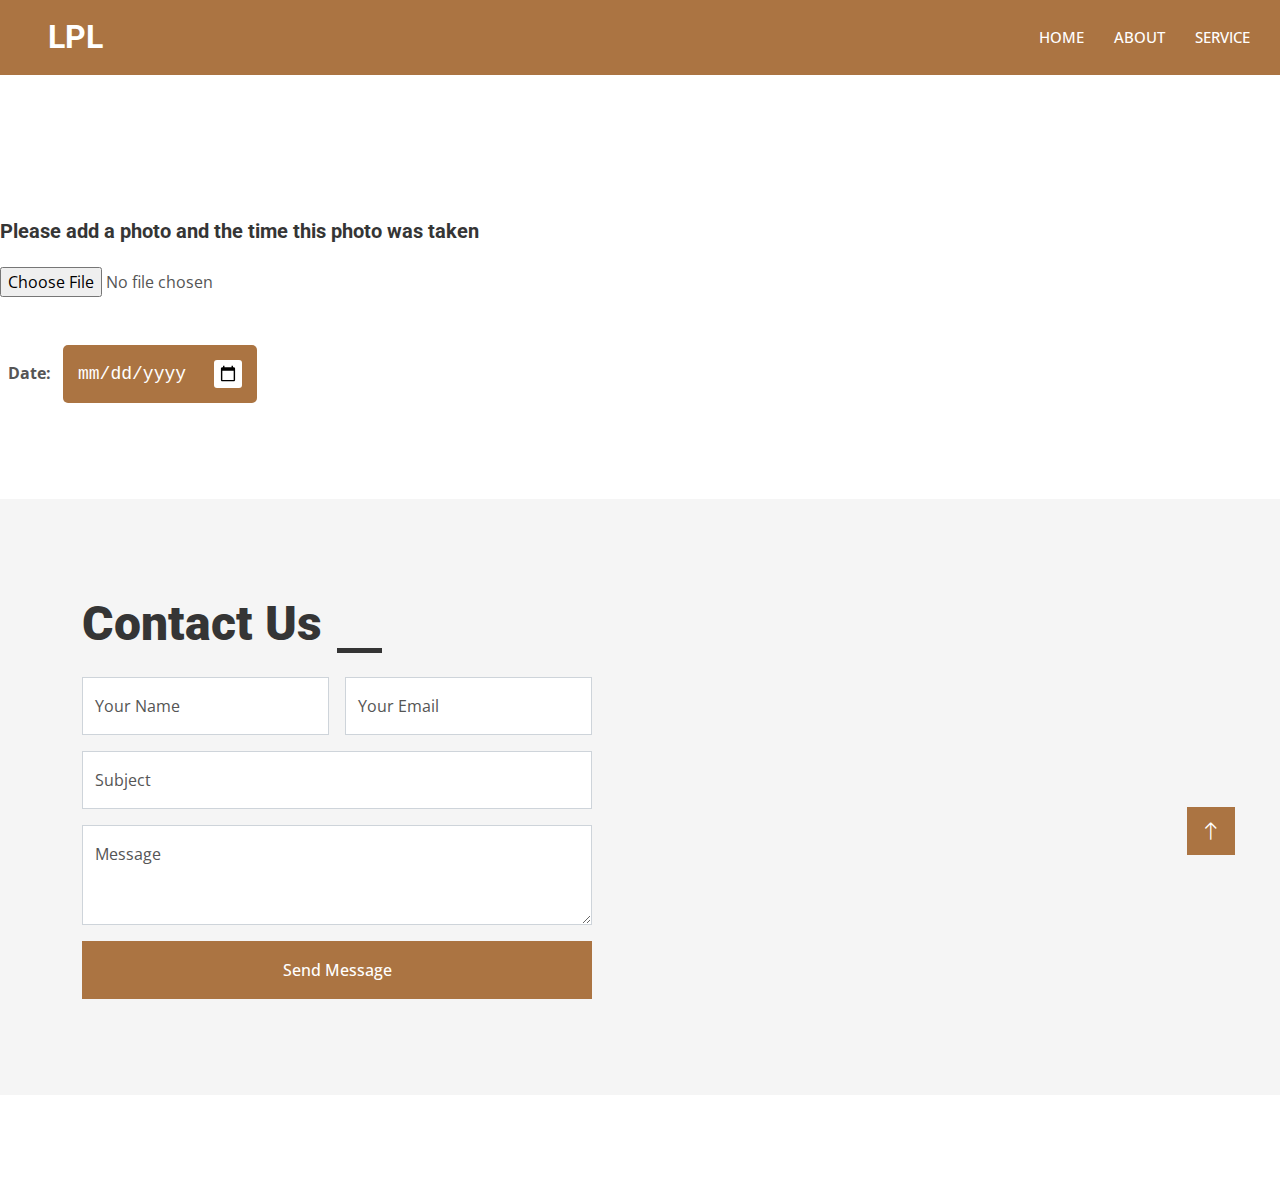
==== LPL/carpenter-website-template/create.html @ 6a571b26 "Front" ====
<!DOCTYPE html>
<html lang="en">
    <head>
        <meta charset="utf-8">
        <title>lose person locator</title>
        <meta content="width=device-width, initial-scale=1.0" name="viewport">
        <link rel="shortcut icon" href="img/icons8-family-50.png" type="image/x-icon">
        <meta content="" name="keywords">
        <meta content="" name="description">
    
        <!-- Favicon -->
        <link href="img/favicon.ico" rel="icon">
    
        <!-- Google Web Fonts -->
        <link rel="preconnect" href="https://fonts.googleapis.com">
        <link rel="preconnect" href="https://fonts.gstatic.com" crossorigin>
        <link href="https://fonts.googleapis.com/css2?family=Open+Sans:wght@400;500&family=Roboto:wght@500;700;900&display=swap" rel="stylesheet"> 
    
        <!-- Icon Font Stylesheet -->
        <link href="https://cdnjs.cloudflare.com/ajax/libs/font-awesome/5.10.0/css/all.min.css" rel="stylesheet">
        <link href="https://cdn.jsdelivr.net/npm/bootstrap-icons@1.4.1/font/bootstrap-icons.css" rel="stylesheet">
    
        <!-- Libraries Stylesheet -->
        <link href="lib/animate/animate.min.css" rel="stylesheet">
        <link href="lib/owlcarousel/assets/owl.carousel.min.css" rel="stylesheet">
        <link href="lib/lightbox/css/lightbox.min.css" rel="stylesheet">
    
        <!-- Customized Bootstrap Stylesheet -->
        <link href="css/bootstrap.min.css" rel="stylesheet">
    
        <!-- Template Stylesheet -->
        <link href="css/style.css" rel="stylesheet">
    </head>
<body>
    <div id="spinner" class="show bg-white position-fixed translate-middle w-100 vh-100 top-50 start-50 d-flex align-items-center justify-content-center">
        <div class="spinner-grow text-primary" style="width: 3rem; height: 3rem;" role="status">
            <span class="sr-only">Loading...</span>
        </div>
    </div>

    <nav class="navbar navbar-expand-lg text-white nav navbar-light sticky-top p-0">
        <a href="index.html" class="navbar-brand d-flex align-items-center px-4 px-lg-5">
            <h2 class="m-0 text-white">LPL</h2>
        </a>
        <button type="button" class="navbar-toggler me-4" data-bs-toggle="collapse" data-bs-target="#navbarCollapse">
            <span class="navbar-toggler-icon"></span>
        </button>
        <div class="collapse navbar-collapse" id="navbarCollapse">
            <div class="navbar-nav ms-auto p-4 p-lg-0">
                <a href="index.html" class="nav-item nav-link text-white">Home</a>
                <a href="about.html" class="nav-item nav-link text-white">About</a>
                <a href="service.html" class="nav-item nav-link text-white">Service</a>
               
                <!-- <div class="nav-item dropdown">
                   
                    <div class="dropdown-menu fade-up m-0">
                        <a href="feature.html" class="dropdown-item">Feature</a>
                        <a href="quote.html" class="dropdown-item">Free Quote</a>
                        <a href="team.html" class="dropdown-item">Our Team</a>
                        <a href="testimonial.html" class="dropdown-item">Testimonial</a>
                        <a href="404.html" class="dropdown-item">404 Page</a>
                    </div>
                </div> -->
            
        
    </nav>

<div class="mt-5 pt-5">
    <h5 class="mt-5">Please add a photo and the time this photo was taken


    </h5>
    <form action="/action_page.php" class="mt-4">
        <input type="file" id="myFile" name="filename">
        
      </form>

      <label class="mx-2 fw-bold"  for="birthday">Date:</label>
<input class="mt-5" type="date" id="birthday" name="birthday">
</div>

<div class="container-fluid bg-light overflow-hidden px-lg-0" style="margin: 6rem 0;">
    <div class="container contact px-lg-0">
        <div class="row g-0 mx-lg-0">
            <div class="col-lg-6 contact-text py-5 wow fadeIn" data-wow-delay="0.5s">
                <div class="p-lg-5 ps-lg-0">
                    <div class="section-title text-start">
                        <h1 class="display-5 mb-4">Contact Us</h1>
                    </div>
                   
                    <form>
                        <div class="row g-3">
                            <div class="col-md-6">
                                <div class="form-floating">
                                    <input type="text" class="form-control" id="name" placeholder="Your Name">
                                    <label for="name">Your Name</label>
                                </div>
                            </div>
                            <div class="col-md-6">
                                <div class="form-floating">
                                    <input type="email" class="form-control" id="email" placeholder="Your Email">
                                    <label for="email">Your Email</label>
                                </div>
                            </div>
                            <div class="col-12">
                                <div class="form-floating">
                                    <input type="text" class="form-control" id="subject" placeholder="Subject">
                                    <label for="subject">Subject</label>
                                </div>
                            </div>
                            <div class="col-12">
                                <div class="form-floating">
                                    <textarea class="form-control" placeholder="Leave a message here" id="message" style="height: 100px"></textarea>
                                    <label for="message">Message</label>
                                </div>
                            </div>
                            <div class="col-12">
                                <button class="btn btn-primary w-100 py-3" type="button">Send Message</button>
                            </div>
                        </div>
                    </form>
                </div>
            </div>
            <div class="col-lg-6 pe-lg-0" style="min-height: 400px;">
                <div class="position-relative h-100">
                    <iframe class="position-absolute w-100 h-100" style="object-fit: cover;"
                    src="https://www.google.com/maps/embed?pb=!1m18!1m12!1m3!1d3001156.4288297426!2d-78.01371936852176!3d42.72876761954724!2m3!1f0!2f0!3f0!3m2!1i1024!2i768!4f13.1!3m3!1m2!1s0x4ccc4bf0f123a5a9%3A0xddcfc6c1de189567!2sNew%20York%2C%20USA!5e0!3m2!1sen!2sbd!4v1603794290143!5m2!1sen!2sbd"
                    frameborder="0" allowfullscreen="" aria-hidden="false"
                    tabindex="0"></iframe>
                </div>
            </div>
        </div>
    </div>
</div>



</body>


    <!-- Back to Top -->
    <a href="#" class="btn btn-lg btn-primary btn-lg-square rounded-0 back-to-top"><i class="bi bi-arrow-up"></i></a>


    <!-- JavaScript Libraries -->
    <script src="https://code.jquery.com/jquery-3.4.1.min.js"></script>
    <script src="https://cdn.jsdelivr.net/npm/bootstrap@5.0.0/dist/js/bootstrap.bundle.min.js"></script>
    <script src="lib/wow/wow.min.js"></script>
    <script src="lib/easing/easing.min.js"></script>
    <script src="lib/waypoints/waypoints.min.js"></script>
    <script src="lib/counterup/counterup.min.js"></script>
    <script src="lib/owlcarousel/owl.carousel.min.js"></script>
    <script src="lib/isotope/isotope.pkgd.min.js"></script>
    <script src="lib/lightbox/js/lightbox.min.js"></script>
    

    <!-- Template Javascript -->
    <script src="js/main.js"></script>
</html>
---- LPL/carpenter-website-template/css/style.css ----
/********** Template CSS **********/
:root {
    --primary: #AB7442;
    --light: #F5F5F5;
    --dark: #353535;
}

.fw-medium {
    font-weight: 500 !important;
}

.fw-bold {
    font-weight: 700 !important;
}

.fw-black {
    font-weight: 900 !important;
}

.back-to-top {
    position: fixed;
    display: none;
    right: 45px;
    bottom: 45px;
    z-index: 99;
}


/*** Spinner ***/
#spinner {
    opacity: 0;
    visibility: hidden;
    transition: opacity .5s ease-out, visibility 0s linear .5s;
    z-index: 99999;
}

#spinner.show {
    transition: opacity .5s ease-out, visibility 0s linear 0s;
    visibility: visible;
    opacity: 1;
}


/*** Button ***/
.btn {
    font-weight: 500;
    transition: .5s;
}

.btn.btn-primary,
.btn.btn-secondary {
    color: #FFFFFF;
}

.btn-square {
    width: 38px;
    height: 38px;
}

.btn-sm-square {
    width: 32px;
    height: 32px;
}

.btn-lg-square {
    width: 48px;
    height: 48px;
}

.btn-square,
.btn-sm-square,
.btn-lg-square {
    padding: 0;
    display: flex;
    align-items: center;
    justify-content: center;
    font-weight: normal;
}

/*** Navbar ***/
.navbar .dropdown-toggle::after {
    border: none;
    content: "\f107";
    font-family: "Font Awesome 5 Free";
    font-weight: 900;
    vertical-align: middle;
    margin-left: 8px;
}

.navbar-light .navbar-nav .nav-link {
    margin-right: 30px;
    padding: 25px 0;
    color: #FFFFFF;
    font-size: 15px;
    font-weight: 500;
    text-transform: uppercase;
    outline: none;
}

.navbar-light .navbar-nav .nav-link:hover,
.navbar-light .navbar-nav .nav-link.active {
    color: var(--primary);
}

@media (max-width: 991.98px) {
    .navbar-light .navbar-nav .nav-link  {
        margin-right: 0;
        padding: 10px 0;
    }

    .navbar-light .navbar-nav {
        border-top: 1px solid #EEEEEE;
    }
}

.navbar-light .navbar-brand,
.navbar-light a.btn {
    height: 75px;
}

.navbar-light .navbar-nav .nav-link {
    color: var(--dark);
    font-weight: 500;
}

.navbar-light.sticky-top {
    top: -100px;
    transition: .5s;
}

@media (min-width: 992px) {
    .navbar .nav-item .dropdown-menu {
        display: block;
        border: none;
        margin-top: 0;
        top: 150%;
        opacity: 0;
        visibility: hidden;
        transition: .5s;
    }

    .navbar .nav-item:hover .dropdown-menu {
        top: 100%;
        visibility: visible;
        transition: .5s;
        opacity: 1;
    }
}


/*** Header ***/
@media (max-width: 768px) {
    .header-carousel .owl-carousel-item {
        position: relative;
        min-height: 500px;
    }
    
    .header-carousel .owl-carousel-item img {
        position: absolute;
        width: 100%;
        height: 100%;
        object-fit: cover;
    }

    .header-carousel .owl-carousel-item h5,
    .header-carousel .owl-carousel-item p {
        font-size: 14px !important;
        font-weight: 400 !important;
    }

    .header-carousel .owl-carousel-item h1 {
        font-size: 30px;
        font-weight: 600;
    }
}

.header-carousel .owl-nav {
    position: absolute;
    width: 200px;
    height: 45px;
    bottom: 30px;
    left: 50%;
    transform: translateX(-50%);
    display: flex;
    justify-content: space-between;
}

.header-carousel .owl-nav .owl-prev,
.header-carousel .owl-nav .owl-next {
    width: 45px;
    height: 45px;
    display: flex;
    align-items: center;
    justify-content: center;
    color: #FFFFFF;
    background: transparent;
    border: 1px solid #FFFFFF;
    font-size: 22px;
    transition: .5s;
}

.header-carousel .owl-nav .owl-prev:hover,
.header-carousel .owl-nav .owl-next:hover {
    background: var(--primary);
    border-color: var(--primary);
}

.header-carousel .owl-dots {
    position: absolute;
    height: 45px;
    bottom: 30px;
    left: 50%;
    transform: translateX(-50%);
    display: flex;
    align-items: center;
    justify-content: center;
}

.header-carousel .owl-dot {
    position: relative;
    display: inline-block;
    margin: 0 5px;
    width: 15px;
    height: 15px;
    background: transparent;
    border: 1px solid #FFFFFF;
    transition: .5s;
}

.header-carousel .owl-dot::after {
    position: absolute;
    content: "";
    width: 5px;
    height: 5px;
    top: 4px;
    left: 4px;
    background: transparent;
    border: 1px solid #FFFFFF;
}

.header-carousel .owl-dot.active {
    background: var(--primary);
    border-color: var(--primary);
}
.nav{
    background: var(--primary);
}
input[type="date"]{
    background: var(--primary);
    padding: 15px;
  
    font-family: "Roboto Mono",monospace;
    color: #ffffff;
    font-size: 18px;
    border: none;
    outline: none;
    border-radius: 5px;
}

::-webkit-calendar-picker-indicator{
    background-color: #ffffff;
    padding: 5px;
    cursor: pointer;
    border-radius: 3px;
}

.page-header {
    background: linear-gradient(rgba(53, 53, 53, .7), rgba(53, 53, 53, .7)), url(../img/3.jpeg) center center no-repeat;
    background-size: cover;
}

.breadcrumb-item + .breadcrumb-item::before {
    color: var(--light);
}


/*** Section Title ***/
.section-title h1 {
    position: relative;
    display: inline-block;
    padding: 0 60px;
}

.section-title.text-start h1 {
    padding-left: 0;
}

.section-title h1::before,
.section-title h1::after {
    position: absolute;
    content: "";
    width: 45px;
    height: 5px;
    bottom: 0;
    background: var(--dark);
}

.section-title h1::before {
    left: 0;
}

.section-title h1::after {
    right: 0;
}

.section-title.text-start h1::before {
    display: none;
}


/*** About ***/
@media (min-width: 992px) {
    .container.about {
        max-width: 100% !important;
    }

    .about-text  {
        padding-right: calc(((100% - 960px) / 2) + .75rem);
    }
}

@media (min-width: 1200px) {
    .about-text  {
        padding-right: calc(((100% - 1140px) / 2) + .75rem);
    }
}

@media (min-width: 1400px) {
    .about-text  {
        padding-right: calc(((100% - 1320px) / 2) + .75rem);
    }
}


/*** Service ***/
.service-item img {
    transition: .5s;
}

.service-item:hover img {
    transform: scale(1.1);
}


/*** Feature ***/
@media (min-width: 992px) {
    .container.feature {
        max-width: 100% !important;
    }

    .feature-text  {
        padding-left: calc(((100% - 960px) / 2) + .75rem);
    }
}

@media (min-width: 1200px) {
    .feature-text  {
        padding-left: calc(((100% - 1140px) / 2) + .75rem);
    }
}

@media (min-width: 1400px) {
    .feature-text  {
        padding-left: calc(((100% - 1320px) / 2) + .75rem);
    }
}


/*** Project Portfolio ***/
#portfolio-flters li {
    display: inline-block;
    font-weight: 500;
    color: var(--dark);
    cursor: pointer;
    transition: .5s;
    border-bottom: 2px solid transparent;
}

#portfolio-flters li:hover,
#portfolio-flters li.active {
    color: var(--primary);
    border-color: var(--primary);
}

.portfolio-item img {
    transition: .5s;
}

.portfolio-item:hover img {
    transform: scale(1.1);
}

.portfolio-item .portfolio-overlay {
    position: absolute;
    display: flex;
    align-items: center;
    justify-content: center;
    width: 0;
    height: 0;
    bottom: 0;
    left: 50%;
    background: rgba(53, 53, 53, .7);
    transition: .5s;
}

.portfolio-item:hover .portfolio-overlay {
    width: 100%;
    height: 100%;
    left: 0;
}

.portfolio-item .portfolio-overlay .btn {
    opacity: 0;
}

.portfolio-item:hover .portfolio-overlay .btn {
    opacity: 1;
}


/*** Quote ***/
@media (min-width: 992px) {
    .container.quote {
        max-width: 100% !important;
    }

    .quote-text  {
        padding-right: calc(((100% - 960px) / 2) + .75rem);
    }
}

@media (min-width: 1200px) {
    .quote-text  {
        padding-right: calc(((100% - 1140px) / 2) + .75rem);
    }
}

@media (min-width: 1400px) {
    .quote-text  {
        padding-right: calc(((100% - 1320px) / 2) + .75rem);
    }
}


/*** Team ***/
.team-item img {
    transition: .5s;
}

.team-item:hover img {
    transform: scale(1.1);
}

.team-item .team-social {
    position: absolute;
    width: 38px;
    top: 50%;
    left: -38px;
    transform: translateY(-50%);
    display: flex;
    flex-direction: column;
    background: #FFFFFF;
    transition: .5s;
}

.team-item .team-social .btn {
    color: var(--primary);
    background: #FFFFFF;
}

.team-item .team-social .btn:hover {
    color: #FFFFFF;
    background: var(--primary);
}

.team-item:hover .team-social {
    left: 0;
}


/*** Testimonial ***/
.testimonial-carousel::before {
    position: absolute;
    content: "";
    top: 0;
    left: 0;
    height: 100%;
    width: 0;
    background: linear-gradient(to right, rgba(255, 255, 255, 1) 0%, rgba(255, 255, 255, 0) 100%);
    z-index: 1;
}

.testimonial-carousel::after {
    position: absolute;
    content: "";
    top: 0;
    right: 0;
    height: 100%;
    width: 0;
    background: linear-gradient(to left, rgba(255, 255, 255, 1) 0%, rgba(255, 255, 255, 0) 100%);
    z-index: 1;
}

@media (min-width: 768px) {
    .testimonial-carousel::before,
    .testimonial-carousel::after {
        width: 200px;
    }
}

@media (min-width: 992px) {
    .testimonial-carousel::before,
    .testimonial-carousel::after {
        width: 300px;
    }
}

.testimonial-carousel .owl-item .testimonial-text {
    border: 5px solid var(--light);
    transform: scale(.8);
    transition: .5s;
}

.testimonial-carousel .owl-item.center .testimonial-text {
    transform: scale(1);
}

.testimonial-carousel .owl-nav {
    position: absolute;
    width: 350px;
    top: 10px;
    left: 50%;
    transform: translateX(-50%);
    display: flex;
    justify-content: space-between;
    opacity: 0;
    transition: .5s;
    z-index: 1;
}

.testimonial-carousel:hover .owl-nav {
    width: 300px;
    opacity: 1;
}

.testimonial-carousel .owl-nav .owl-prev,
.testimonial-carousel .owl-nav .owl-next {
    position: relative;
    color: var(--primary);
    font-size: 45px;
    transition: .5s;
}

.testimonial-carousel .owl-nav .owl-prev:hover,
.testimonial-carousel .owl-nav .owl-next:hover {
    color: var(--dark);
}


/*** Contact ***/
@media (min-width: 992px) {
    .container.contact {
        max-width: 100% !important;
    }

    .contact-text  {
        padding-left: calc(((100% - 960px) / 2) + .75rem);
    }
}

@media (min-width: 1200px) {
    .contact-text  {
        padding-left: calc(((100% - 1140px) / 2) + .75rem);
    }
}

@media (min-width: 1400px) {
    .contact-text  {
        padding-left: calc(((100% - 1320px) / 2) + .75rem);
    }
}


/*** Footer ***/
.footer {
    background: linear-gradient(rgba(53, 53, 53, .7), rgba(53, 53, 53, .7)), url(../img/footer.jpg) center center no-repeat;
    background-size: cover;
}

.footer .btn.btn-social {
    margin-right: 5px;
    width: 35px;
    height: 35px;
    display: flex;
    align-items: center;
    justify-content: center;
    color: var(--light);
    border: 1px solid #FFFFFF;
    transition: .3s;
}

.footer .btn.btn-social:hover {
    color: var(--primary);
}

.footer .btn.btn-link {
    display: block;
    margin-bottom: 5px;
    padding: 0;
    text-align: left;
    color: #FFFFFF;
    font-size: 15px;
    font-weight: normal;
    text-transform: capitalize;
    transition: .3s;
}

.footer .btn.btn-link::before {
    position: relative;
    content: "\f105";
    font-family: "Font Awesome 5 Free";
    font-weight: 900;
    margin-right: 10px;
}

.footer .btn.btn-link:hover {
    color: var(--primary);
    letter-spacing: 1px;
    box-shadow: none;
}

.footer .copyright {
    padding: 25px 0;
    font-size: 15px;
    border-top: 1px solid rgba(256, 256, 256, .1);
}

.footer .copyright a {
    color: var(--light);
}

.footer .copyright a:hover {
    color: var(--primary);
}
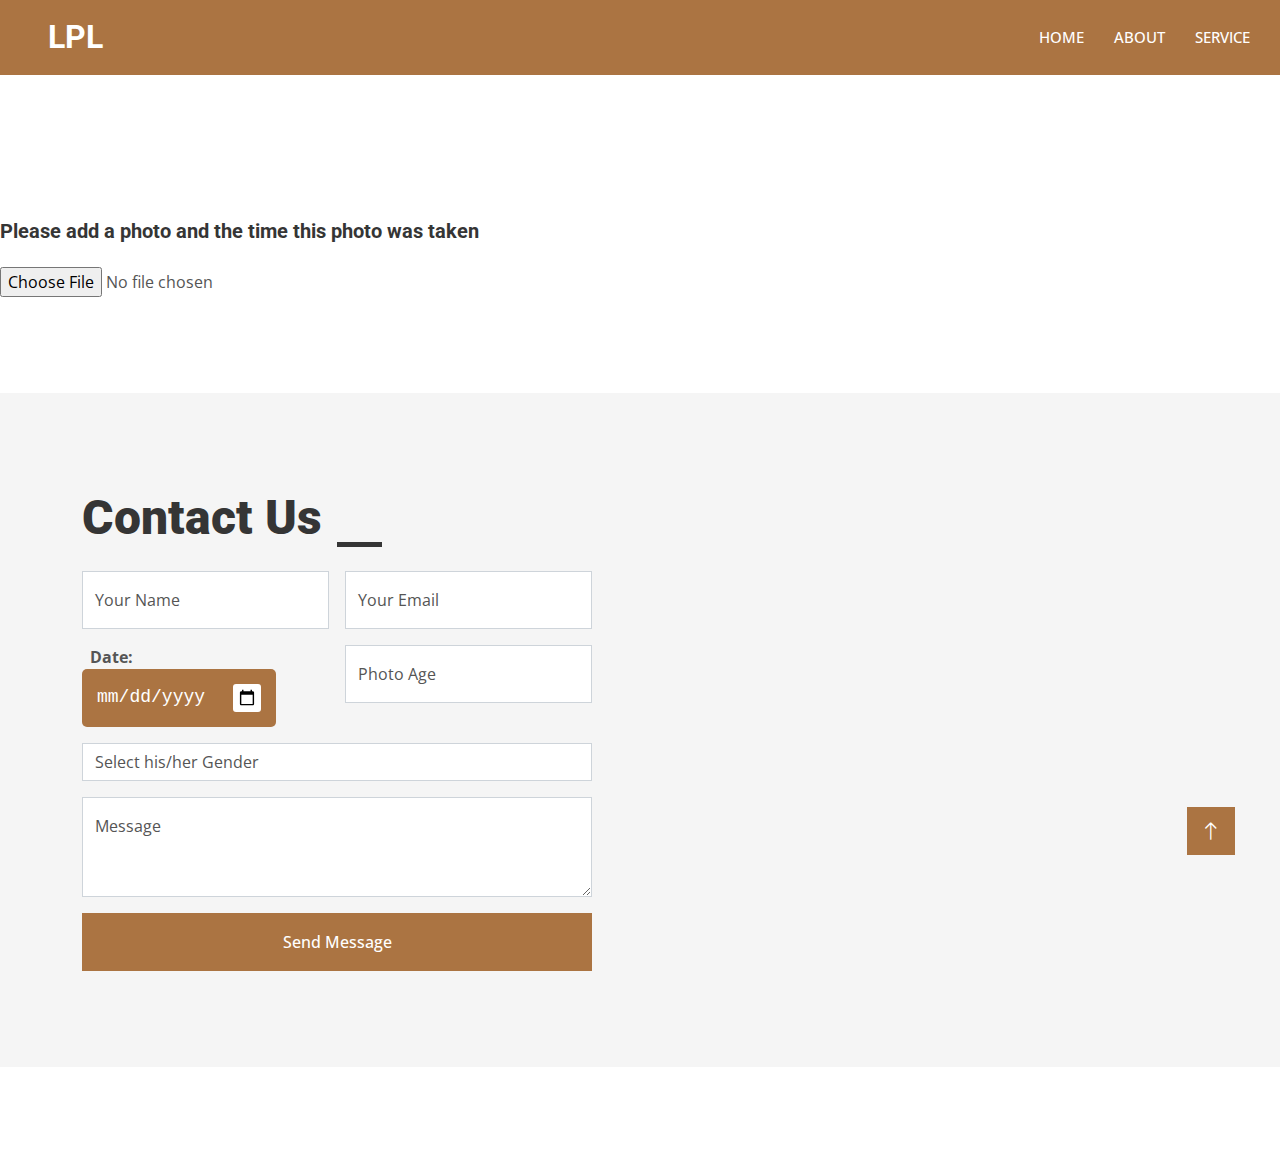
==== commit 77c9fc36: "front v1.0" ====
--- a/LPL/carpenter-website-template/create.html
+++ b/LPL/carpenter-website-template/create.html
@@ -50,6 +50,7 @@
                 <a href="index.html" class="nav-item nav-link text-white">Home</a>
                 <a href="about.html" class="nav-item nav-link text-white">About</a>
                 <a href="service.html" class="nav-item nav-link text-white">Service</a>
+                <a href="service.html" class="nav-item nav-link d-none">Log Out</a>
                
                 <!-- <div class="nav-item dropdown">
                    
@@ -75,8 +76,6 @@
         
       </form>
 
-      <label class="mx-2 fw-bold"  for="birthday">Date:</label>
-<input class="mt-5" type="date" id="birthday" name="birthday">
 </div>
 
 <div class="container-fluid bg-light overflow-hidden px-lg-0" style="margin: 6rem 0;">
@@ -102,12 +101,25 @@
                                     <label for="email">Your Email</label>
                                 </div>
                             </div>
-                            <div class="col-12">
-                                <div class="form-floating">
-                                    <input type="text" class="form-control" id="subject" placeholder="Subject">
-                                    <label for="subject">Subject</label>
+                            <div class="col-md-6">
+                                <div class="">
+                                    <label class="mx-2 fw-bold"  for="Photo Year">Date:</label>
+                                    <input class="" type="date" id="Photo Year" name="Photo Year">
                                 </div>
                             </div>
+                            <div class="col-md-6">
+                                <div class="form-floating">
+                                    <input type="email" class="form-control" id="email" placeholder="Your Email">
+                                    <label for="email">Photo Age</label>
+                                </div>
+                            </div>
+                            <div class="col-12">
+                            <select class="Gender" name="Gender" required>
+                                <option value="" disabled selected>Select his/her Gender</option>
+                                <option value="Male">Male</option>
+                                <option value="Female">Female</option>
+                            </select>
+                        </div>
                             <div class="col-12">
                                 <div class="form-floating">
                                     <textarea class="form-control" placeholder="Leave a message here" id="message" style="height: 100px"></textarea>
--- a/LPL/carpenter-website-template/css/style.css
+++ b/LPL/carpenter-website-template/css/style.css
@@ -614,7 +614,21 @@
     text-transform: capitalize;
     transition: .3s;
 }
-
+.Gender {
+    display: block;
+    width: 100%;
+    padding: .375rem .75rem;
+    font-size: 1rem;
+    font-weight: 400;
+    line-height: 1.5;
+    color: #555;
+    background-color: #fff;
+    background-clip: padding-box;
+    border: 1px solid #ced4da;
+    appearance: none;
+    border-radius: 0px;
+    transition: border-color 0.15s ease-in-out, box-shadow 0.15s ease-in-out;
+}
 .footer .btn.btn-link::before {
     position: relative;
     content: "\f105";
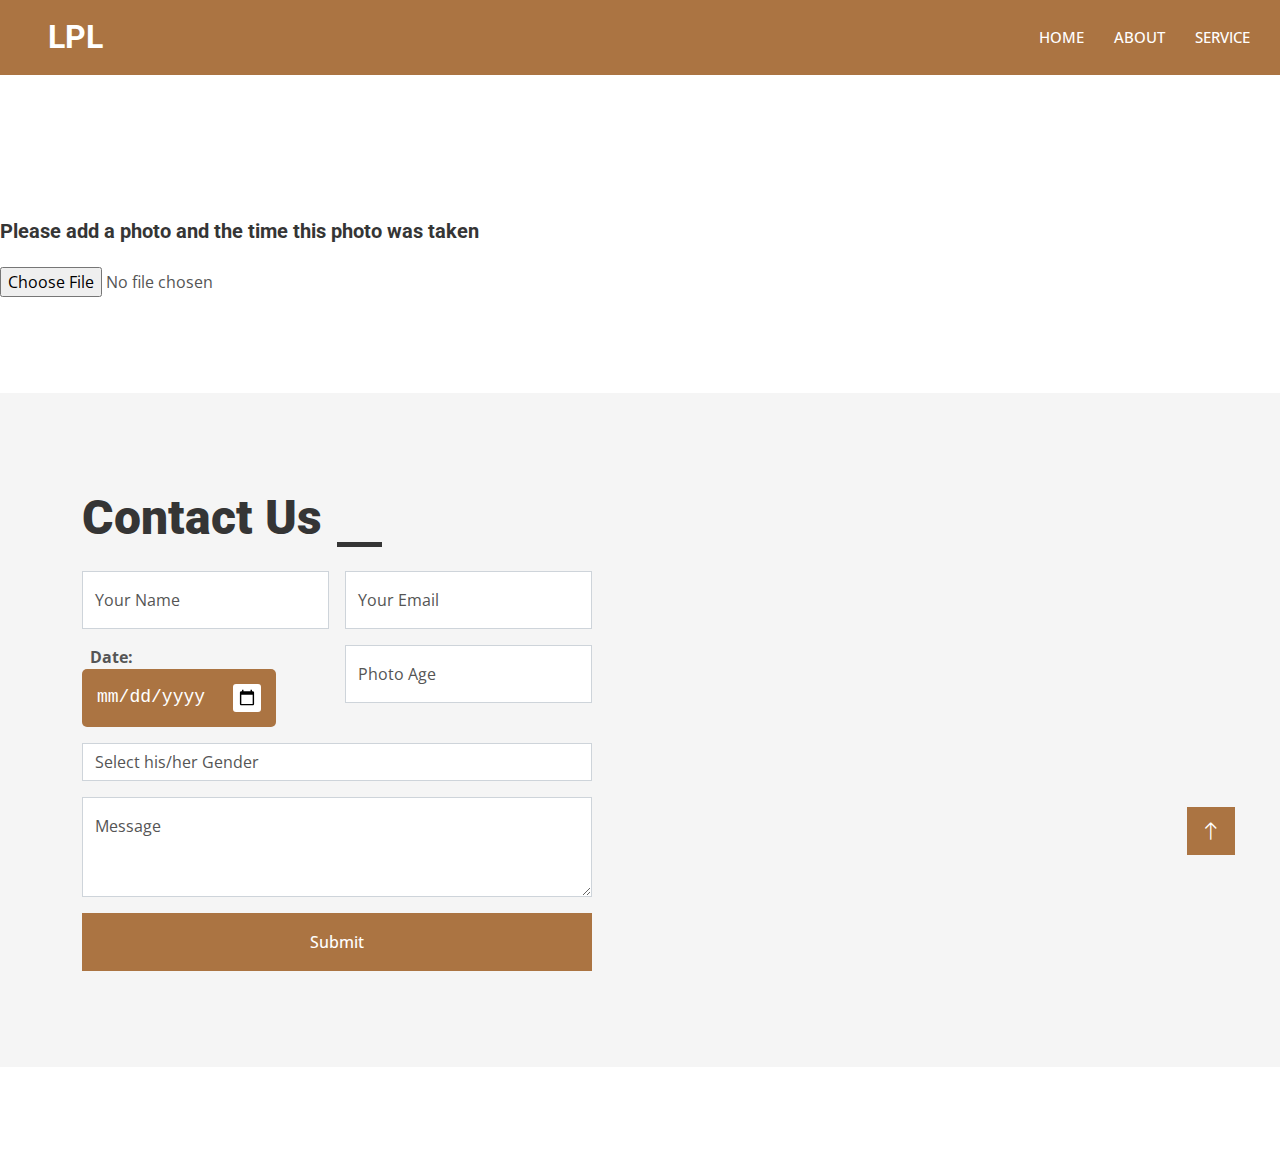
==== commit e3839a99: "front fainaaaaaal" ====
--- a/LPL/carpenter-website-template/create.html
+++ b/LPL/carpenter-website-template/create.html
@@ -127,7 +127,7 @@
                                 </div>
                             </div>
                             <div class="col-12">
-                                <button class="btn btn-primary w-100 py-3" type="button">Send Message</button>
+                                <a href="OutPut.html" target="_self"><button class="btn btn-primary w-100 py-3" type="button">Submit</button></a>
                             </div>
                         </div>
                     </form>
